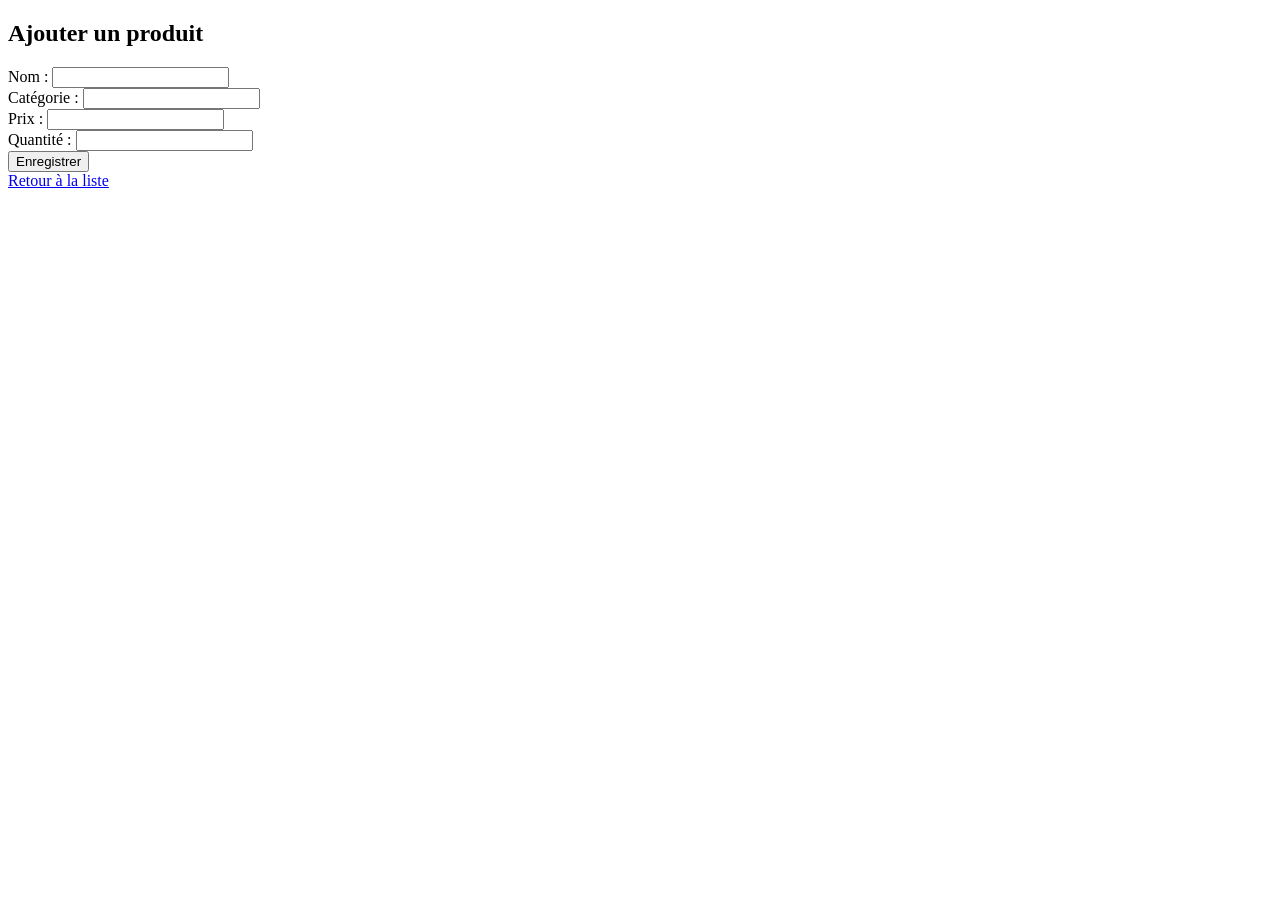
==== src/main/resources/templates/ajouter-produit.html @ f2ada795 "third changement" ====
<!DOCTYPE html>
<html xmlns:th="http://www.thymeleaf.org">
<head>
    <title>Ajouter Produit</title>
    <link rel="stylesheet" th:href="@{/style.css}">
</head>
<body>

<h2>Ajouter un produit</h2>

<form th:action="@{/produits/ajouter}" th:object="${produit}" method="post">
    <label>Nom :</label>
    <input type="text" th:field="*{nom}" required><br>

    <label>Catégorie :</label>
    <input type="text" th:field="*{categorie}" required><br>

    <label>Prix :</label>
    <input type="number" step="0.01" th:field="*{prix}" required><br>

    <label>Quantité :</label>
    <input type="number" th:field="*{quantity}" required><br>

    <button type="submit">Enregistrer</button>
</form>

<a href="/produits">Retour à la liste</a>

</body>
</html>
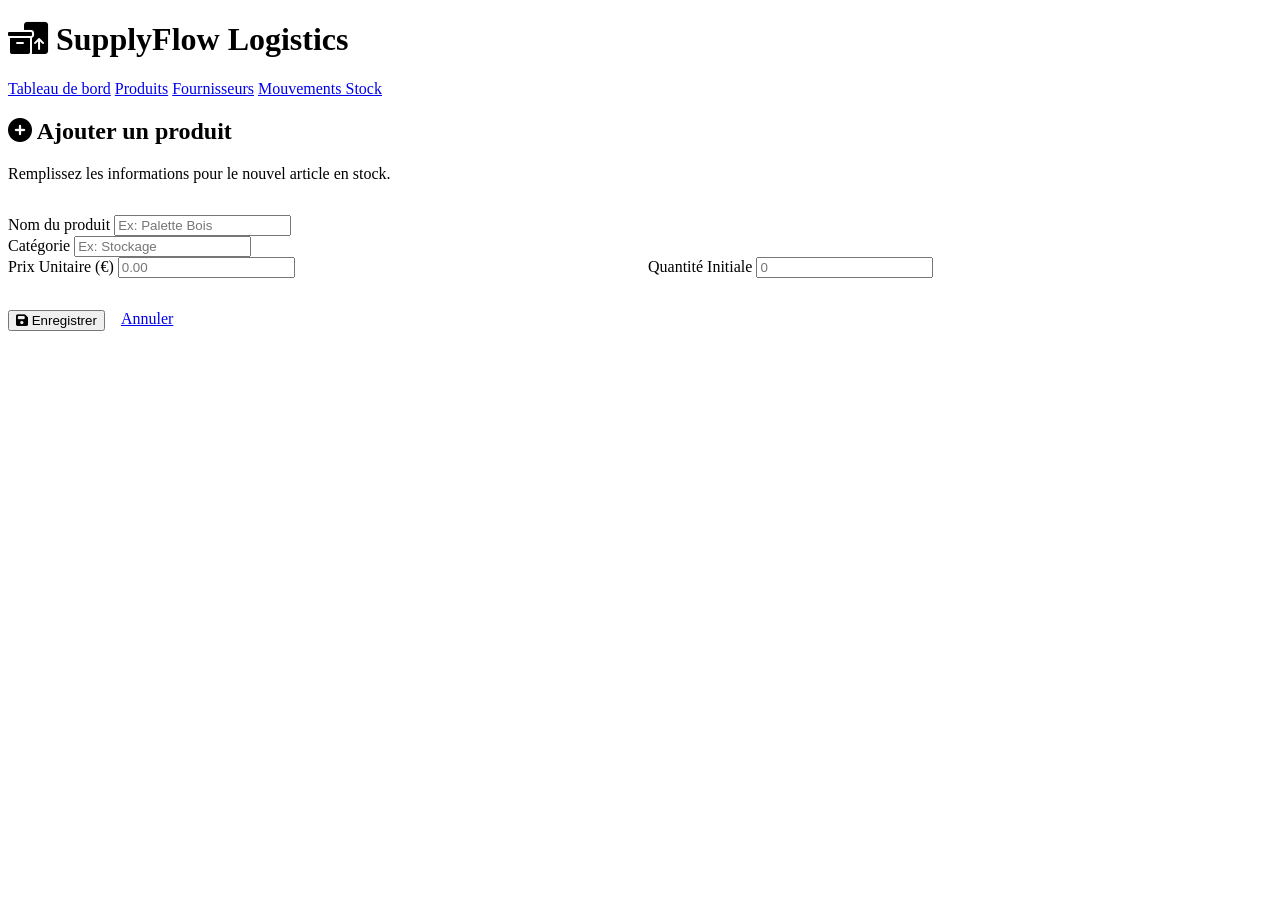
==== commit e36b8144: "dernier changement" ====
--- a/src/main/resources/templates/ajouter-produit.html
+++ b/src/main/resources/templates/ajouter-produit.html
@@ -1,30 +1,60 @@
 <!DOCTYPE html>
 <html xmlns:th="http://www.thymeleaf.org">
 <head>
-    <title>Ajouter Produit</title>
-    <link rel="stylesheet" th:href="@{/style.css}">
+    <meta charset="UTF-8">
+    <meta name="viewport" content="width=device-width, initial-scale=1.0">
+    <title>SupplyFlow | Nouveau Produit</title>
+    <link rel="stylesheet" th:href="@{/css/style.css}">
+    <link rel="stylesheet" href="https://cdnjs.cloudflare.com/ajax/libs/font-awesome/6.4.0/css/all.min.css">
 </head>
 <body>
 
-<h2>Ajouter un produit</h2>
+<header>
+    <h1><i class="fas fa-boxes-packing"></i> SupplyFlow Logistics</h1>
+</header>
 
-<form th:action="@{/produits/ajouter}" th:object="${produit}" method="post">
-    <label>Nom :</label>
-    <input type="text" th:field="*{nom}" required><br>
+<nav>
+    <a href="/">Tableau de bord</a>
+    <a href="/produits" class="active">Produits</a>
+    <a href="/fournisseur">Fournisseurs</a>
+    <a href="/mouvements">Mouvements Stock</a>
+</nav>
 
-    <label>Catégorie :</label>
-    <input type="text" th:field="*{categorie}" required><br>
+<div class="container">
+    <div class="form-card">
+        <h2><i class="fas fa-plus-circle"></i> Ajouter un produit</h2>
+        <p style="color: var(--text-muted); margin-bottom: 2rem;">Remplissez les informations pour le nouvel article en stock.</p>
 
-    <label>Prix :</label>
-    <input type="number" step="0.01" th:field="*{prix}" required><br>
+        <form th:action="@{/produits/ajouter}" th:object="${produit}" method="post">
+            <div class="form-group">
+                <label>Nom du produit</label>
+                <input type="text" th:field="*{nom}" placeholder="Ex: Palette Bois" required>
+            </div>
 
-    <label>Quantité :</label>
-    <input type="number" th:field="*{quantity}" required><br>
+            <div class="form-group">
+                <label>Catégorie</label>
+                <input type="text" th:field="*{categorie}" placeholder="Ex: Stockage" required>
+            </div>
 
-    <button type="submit">Enregistrer</button>
-</form>
+            <div style="display: grid; grid-template-columns: 1fr 1fr; gap: 1rem;">
+                <div class="form-group">
+                    <label>Prix Unitaire (€)</label>
+                    <input type="number" step="0.01" th:field="*{prix}" placeholder="0.00" required>
+                </div>
 
-<a href="/produits">Retour à la liste</a>
+                <div class="form-group">
+                    <label>Quantité Initiale</label>
+                    <input type="number" th:field="*{quantity}" placeholder="0" required>
+                </div>
+            </div>
+
+            <div style="margin-top: 2rem; display: flex; gap: 1rem;">
+                <button type="submit" class="btn"><i class="fas fa-save"></i> Enregistrer</button>
+                <a href="/produits" class="btn btn-secondary">Annuler</a>
+            </div>
+        </form>
+    </div>
+</div>
 
 </body>
 </html>
